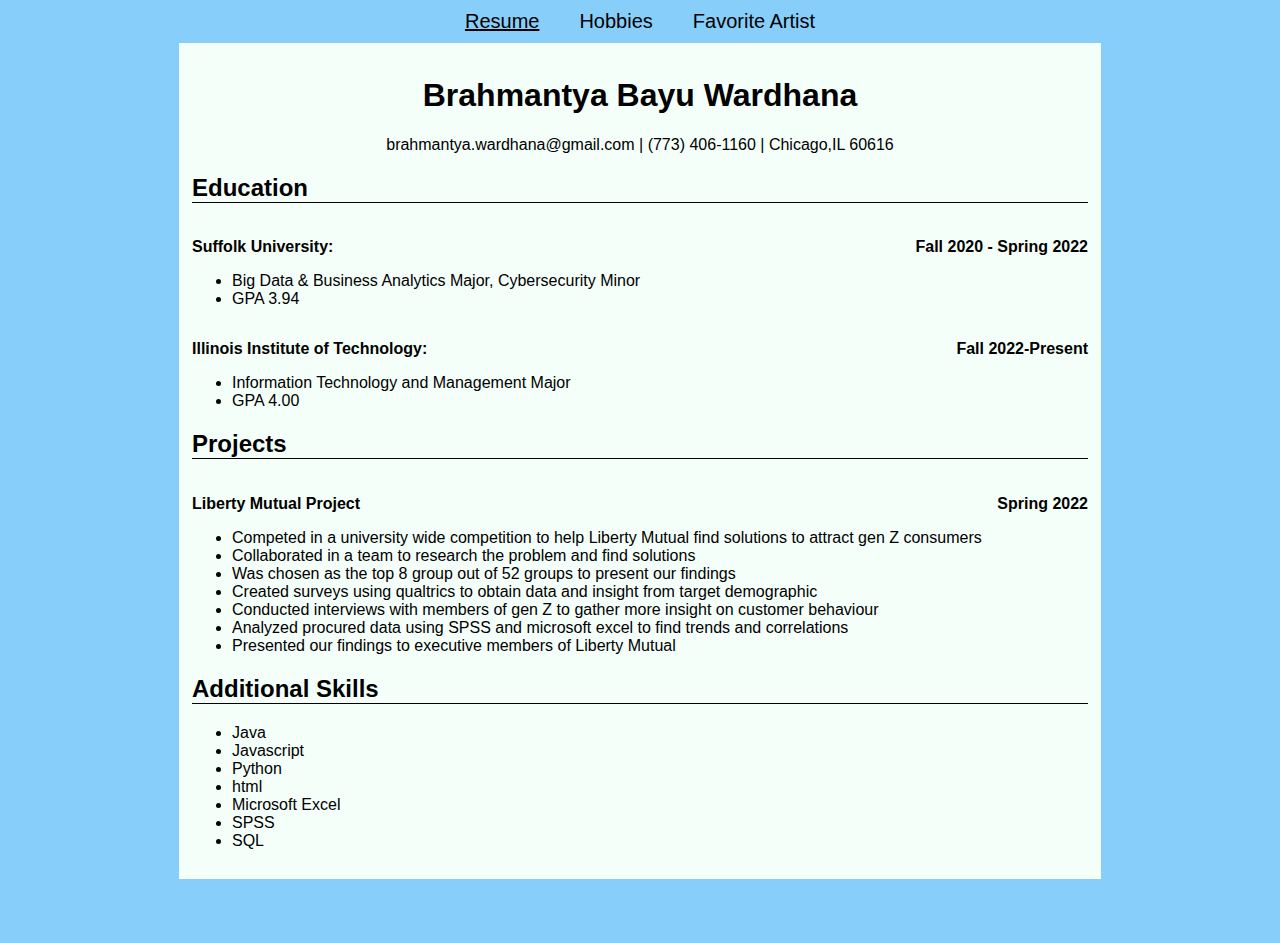
==== index.html @ ba2c097f "copied files from project 2" ====
<!DOCTYPE html>
<html lang="en">
<head>
  <meta charset="UTF-8">
  <title>Resume</title>
  <link rel="stylesheet" href="css/style.css">
  <link rel="stylesheet" type="text/css" href="css/normalize.css">
</head>
<body class="resume-page-background">
  <header>
    <nav id="main-navbar">
      <div id="navbar-container">
        <ul>
          <li id="onpage"><a href="index.html">Resume</a></li>
          <li><a href="hobbies.html">Hobbies</a></li>
          <li><a href="frusciante.html">Favorite Artist</a></li>
        </ul>
      </div>
    </nav>
  </header>
  <div id="resume-template">
  <section class="center-text">
    <h1>Brahmantya Bayu Wardhana</h1>
    <p>brahmantya.wardhana@gmail.com | (773) 406-1160 | Chicago,IL 60616</p>
  </section>
  <section>
    <h2 class="border-bottom">Education</h2>
    <p class="float-left"><strong>Suffolk University:</strong></p>
    <p class="float-right"><strong>Fall 2020 - Spring 2022</strong></p>
    <ul class="clear">
      <li>Big Data & Business Analytics Major, Cybersecurity Minor</li>
      <li>GPA 3.94</li>
    </ul>
    <p class="float-left"><strong>Illinois Institute of Technology:</strong></p>
    <p class="float-right"><strong>Fall 2022-Present</strong></p>
    <ul class="clear">
      <li>Information Technology and Management Major</li>
      <li>GPA 4.00</li>
    </ul>
  </section>
  <section>
    <h2 class="border-bottom">Projects</h2>
    <p class="float-left"><strong>Liberty Mutual Project</strong></p>
    <p class="float-right"><strong>Spring 2022</strong></p>
    <ul class="clear">
      <li>Competed in a university wide competition to help Liberty Mutual find solutions to attract gen Z consumers</li>
      <li>Collaborated in a team to research the problem and find solutions</li>
      <li>Was chosen as the top 8 group out of 52 groups to present our findings</li>
      <li>Created surveys using qualtrics to obtain data and insight from target demographic</li>
      <li>Conducted interviews with members of gen Z to gather more insight on customer behaviour</li>
      <li>Analyzed procured data using SPSS and microsoft excel to find trends and correlations</li>
      <li>Presented our findings to executive members of Liberty Mutual</li>
    </ul>
  </section>
  <section>
    <h2 class="border-bottom">Additional Skills</h2>
    <ul>
      <li>Java</li>
      <li>Javascript</li>
      <li>Python</li>
      <li>html</li>
      <li>Microsoft Excel</li>
      <li>SPSS</li>
      <li>SQL</li>
    </ul>
  </section>
  </div>
</body>
</html>
---- css/style.css ----
/**
  *navigation css
  */
  
#main-navbar {
  overflow: hidden;
  background-color: #87CEFA;
}
#navbar-container {
  float: left;
  width: 100%;
  position: relative;
}
#main-navbar ul {
  list-style-type: none;
  margin: 0;
  padding: 0;
  position: relative;
  left: 50%;
  float: left;
}
#main-navbar ul li {
  float: left;
  position: relative;
  right: 50%;
  display: block;
  font-size: 20px;
}
#main-navbar ul li a {
  display: block;
  padding: 10px 20px;
  color: black;
  text-decoration: none;
}
#main-navbar ul li a:hover {
  background-color: #1E90FF;
  color: white;
}
#onpage {
  text-decoration: underline;
}

/**
  *resume css
  */

.resume-page-background {
  background-color: #87CEFA;
}
#resume-template{
  width: 70%;
  margin: 0 auto 5% auto;
  padding: 1% 1% 1% 1%;
  background-color: #F5FFFA;
}

/**
  *hobbies page css
  */
  
#hobbies-page-background {
  background-color: #FFC0CB;
}
#hobbies-wrapper {
  width: 1560px;
  margin: 0 30px;
}
#section-one {
  background-color:#EE82EE;
  text-align: left;
  float: left;
  width: 470px;
  border: 1px solid black;
  text-align: center;
  margin: 0 10px 30px;
}
#section-two {
  background-color:#D8BFD8;
  float: left;
  width: 470px;
  border: 1px solid black;
  text-align: center;
  margin: 0 10px 30px;
}
#section-three {
  background-color:#FA8072;
  float: left;
  width: 470px;
  border: 1px solid black;
  text-align: center;
  margin: 0 10px 30px;
}

.img {
  width: 430px;
  height: auto;
}

/**
  *frusciante page css
  */

#frusciante-page {
  background-color: #FFC0CB;
  background-image: url("frubg.jpg");
  background-position: center;
  background-repeat: no-repeat;
  background-size: cover;
}

#frusciante-font {
  font-family: 'New Rocker', cursive;
  color: white;
}

#frupage-wrapper {
  width: 100%;
}
#frupage-section-one {
  background-color:#4682B4;
  float: left;
  width: 45%;
  border: 1px solid black;
  text-align: center;
  padding: 1%;
  margin: 0 1.5% 2%;
}
#frupage-section-two {
  background-color:#4682B4;
  float: left;
  width: 45%;
  border: 1px solid black;
  text-align: center;
  padding: 1%;
  margin: 0 1% 2%;
}

/**
  *general use css
  */
  
.center-text {
  text-align: center;
}
.float-left {
  float: left;
}
.float-right {
  float: right;
}
.border-bottom {
  border-bottom: 1px solid black;
}
.clear {
  clear: both;
}
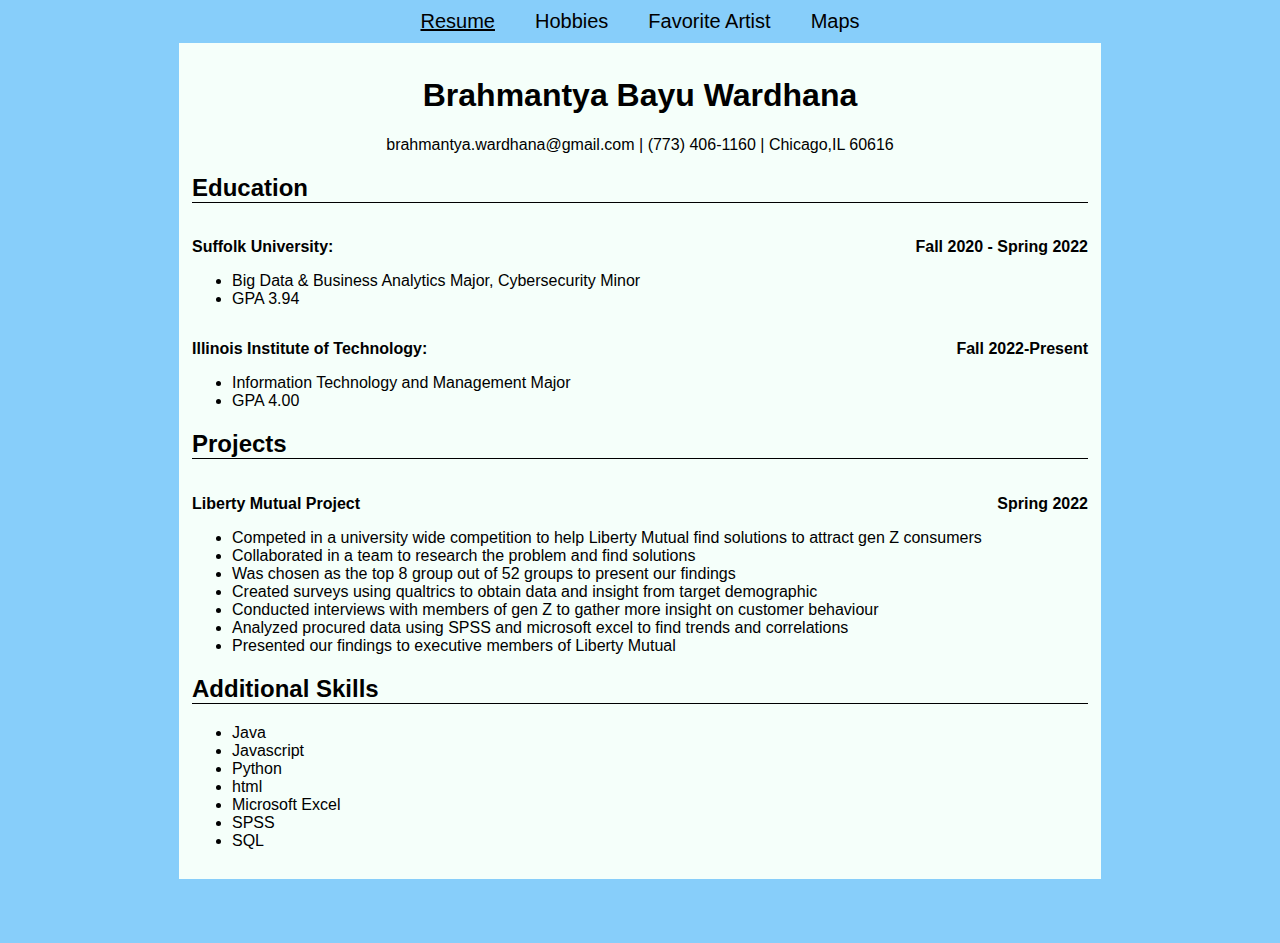
==== commit 9dd73e04: "added new maps page navbar" ====
--- a/index.html
+++ b/index.html
@@ -3,8 +3,8 @@
 <head>
   <meta charset="UTF-8">
   <title>Resume</title>
+  <link rel="stylesheet" type="text/css" href="css/normalize.css">
   <link rel="stylesheet" href="css/style.css">
-  <link rel="stylesheet" type="text/css" href="css/normalize.css">
 </head>
 <body class="resume-page-background">
   <header>
@@ -14,6 +14,7 @@
           <li id="onpage"><a href="index.html">Resume</a></li>
           <li><a href="hobbies.html">Hobbies</a></li>
           <li><a href="frusciante.html">Favorite Artist</a></li>
+          <li><a href="maps.html">Maps</a></li>
         </ul>
       </div>
     </nav>
--- a/css/style.css
+++ b/css/style.css
@@ -136,6 +136,26 @@
 }
 
 /**
+  * maps cdd
+  */
+
+#wrapper {
+	width: 850px;
+	height: 600px;
+	background-color: #c00;
+	margin:0 auto;
+	overflow: hidden;
+}
+
+#canvas {
+  width: 700px;
+	height: 500px;
+	background-color: #ccc;
+	margin: 30px auto;
+}
+
+
+/**
   *general use css
   */
   
